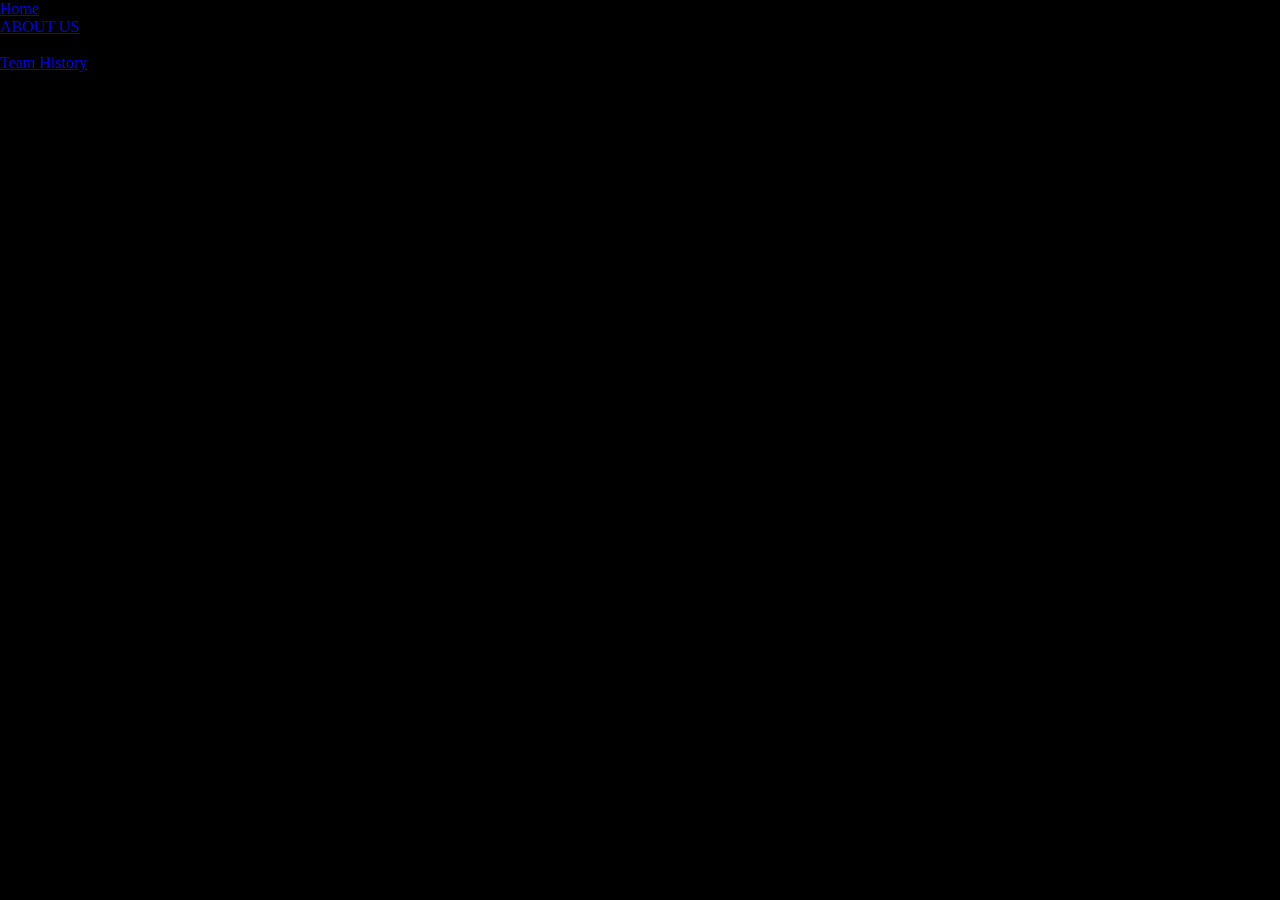
==== index.html @ 4ae1240a "Update index.html" ====
<!DOCTYPE html>
<html>
<head><meta http-equiv="Content-type" content="text/html; charset=UTF-8" />

	<title>Team 750</title>

	<meta http-equiv="Content-Language" content="en-us" />
	<link rel="shortcut icon" href="../../image/temp_1.png">
	<link rel="stylesheet" type="text/css" href="../../css/css.css">
	<link rel="stylesheet" type="text/css" href="new.css">
	<style type="text/css" media="all">
h1{ text-align:center;
	color:black;
	font-weight:bold;
	font-size: 50px;
}
img{
	margin:auto;
	float:left;
}
</style>
</head>
<body>
<head>
	<meta http-equiv="Content-type" content="text/html; charset=UTF-8" />
	<title>Home</title>
	<meta http-equiv="Content-Language" content="en-us" />
	<link rel="shortcut icon" href="logo_1.png">
	<style type="text/css" media="all">
	</style>
</head>
<body>
<div style="position:fixed;left:0px;top:0px;width:100%;z-index:10;">
		<div class="background">
			<div class="navbar">
					<div class="navbuttHome">
						<a href="../Home/home.html" class="linkage" target="_self">Home</a>
					</div>
					<div class="navbuttFRC">
						<a href="../FRC/FRC.php" class="linkage" target="_self">ABOUT US</a>
						</br></br>
						<a href="../FRC/3192A.php" class="linkage" target="_self">Team History</a>
						</br></br>
					</div>
				</div>
			</div>
		</div>
</body>
</html>
---- css/css.css ----
body  {
background-image:url('../images/back.jpg') ;
background-repeat:repeat;
background-attachment:fixed;
padding:10px;
}
.mainpage {
width: 961px;
height: 1506px;
background-image:url('../images/gradient.png') ;
margin:auto;
color: white;
}
.head {
	
font-size: 30px;
text-align: center;
height:125px;
width:960px;
border:1px solid green;
}
.nav {
float:left;
width:125px;
height:1000;
border:1px solid green;
text-align:center;
text-decoration:underline;
}
.foot {
height:50px;
width:960px;

}
.main {

text-align:center;
width:960px;
height:1325px;
}
.flr {
float:right;
}
.flc {
float:middle;
}
.gnar{
font-size:50px;
}
.clf {
clear: all;
}
IMG.displayed {
    display: block;
    margin-left: auto;
    margin-right: auto
	}
.div2 {
text-align: center;
width:550px;
height:1325px;
margin:auto;
}
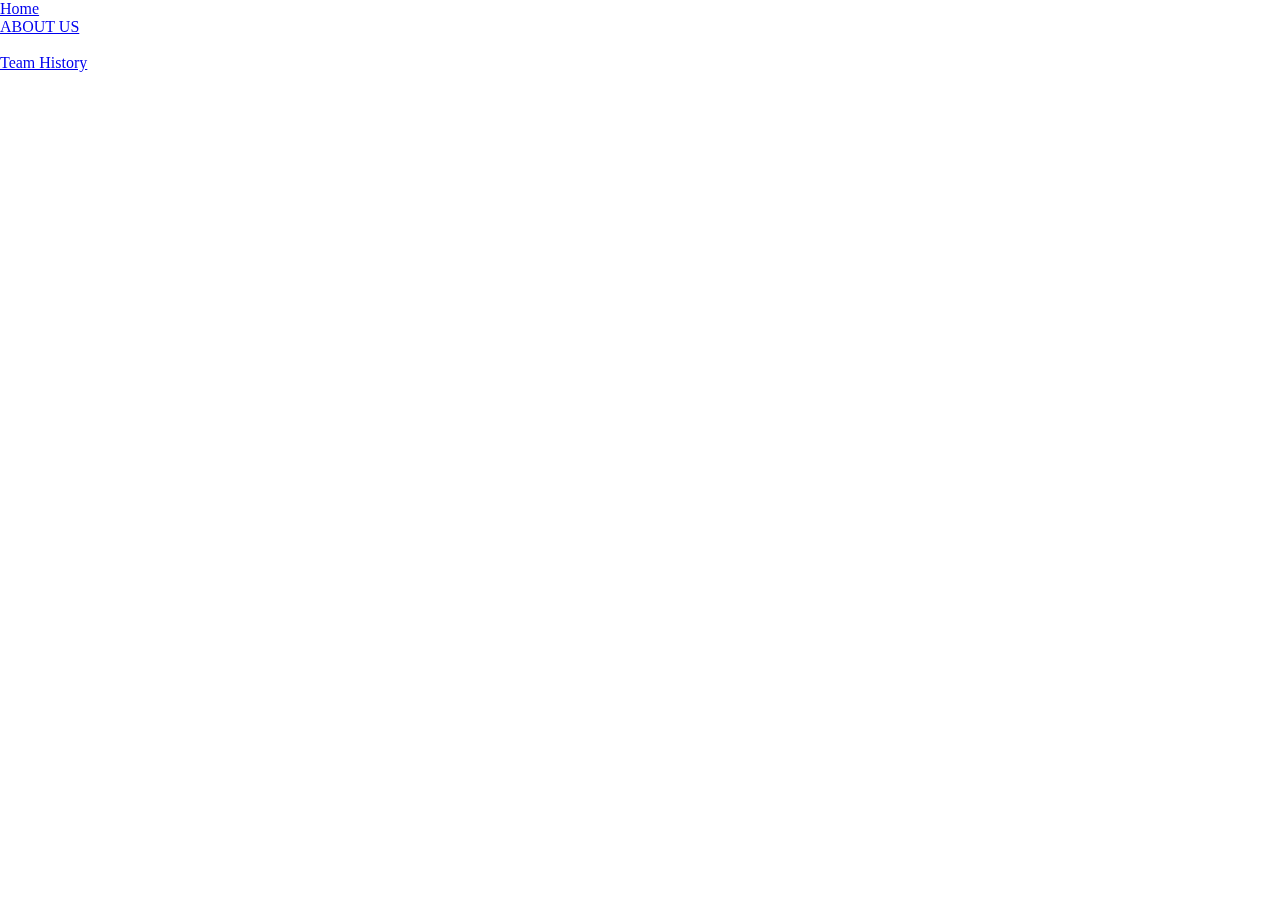
==== commit 257d5dd0: "Update index.html" ====
--- a/index.html
+++ b/index.html
@@ -5,8 +5,7 @@
 	<title>Team 750</title>
 
 	<meta http-equiv="Content-Language" content="en-us" />
-	<link rel="shortcut icon" href="../../image/temp_1.png">
-	<link rel="stylesheet" type="text/css" href="../../css/css.css">
+	<link rel="shortcut icon" href="logo_1.png">
 	<link rel="stylesheet" type="text/css" href="new.css">
 	<style type="text/css" media="all">
 h1{ text-align:center;
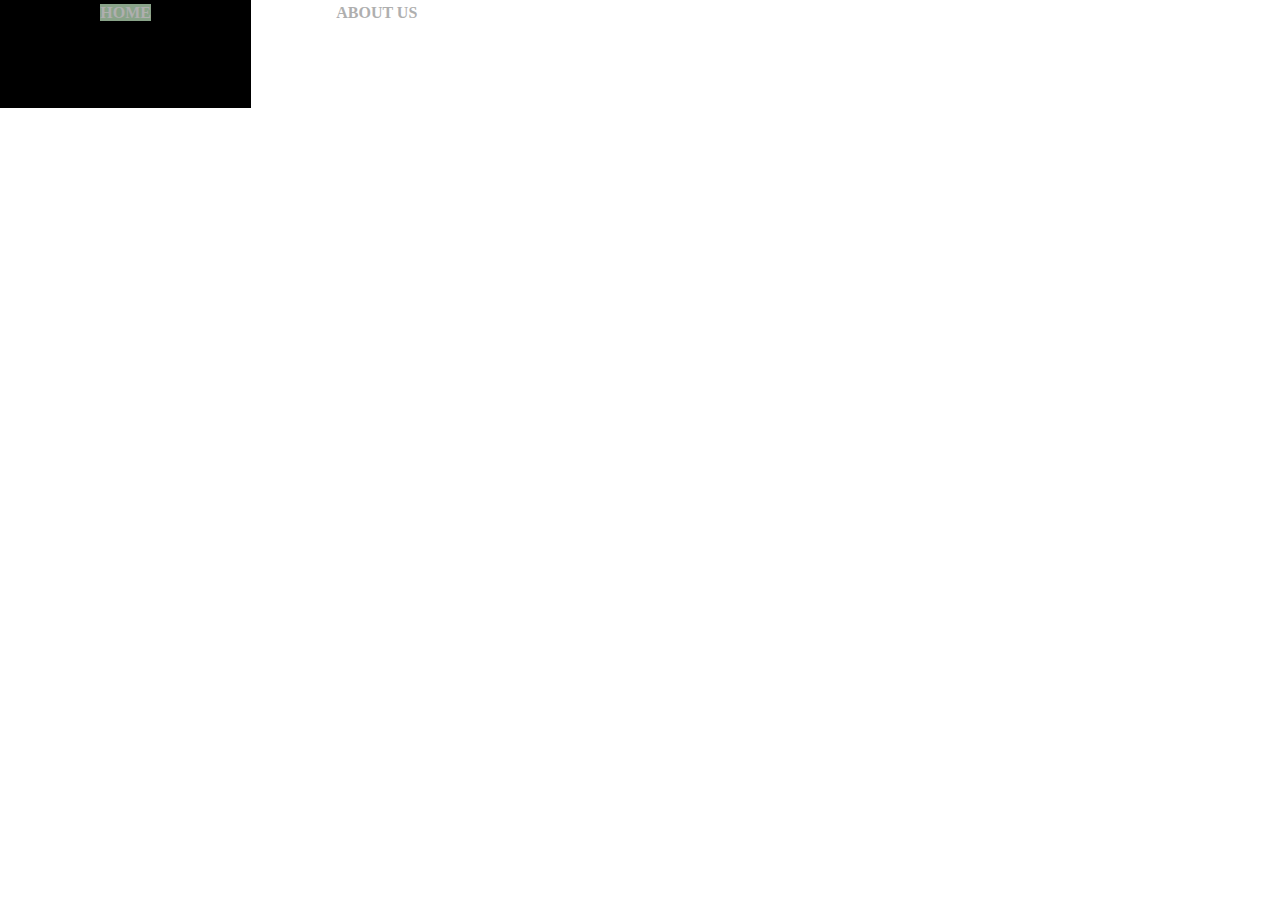
==== commit 0de978d8: "new index" ====
--- a/index.html
+++ b/index.html
@@ -2,11 +2,12 @@
 <html>
 <head><meta http-equiv="Content-type" content="text/html; charset=UTF-8" />
 
-	<title>Team 750</title>
+	<title>OGPC</title>
 
 	<meta http-equiv="Content-Language" content="en-us" />
-	<link rel="shortcut icon" href="logo_1.png">
-	<link rel="stylesheet" type="text/css" href="new.css">
+	<link rel="shortcut icon" href="images/logo_1.png">
+	<link rel="stylesheet" type="text/css" href="css/new.css">
+	<link rel="stylesheet" type="text/css" href="css/new.css">
 	<style type="text/css" media="all">
 h1{ text-align:center;
 	color:black;
@@ -24,7 +25,8 @@
 	<meta http-equiv="Content-type" content="text/html; charset=UTF-8" />
 	<title>Home</title>
 	<meta http-equiv="Content-Language" content="en-us" />
-	<link rel="shortcut icon" href="logo_1.png">
+	<meta name="author" content="Your Name Goes Here" />
+	<link rel="shortcut icon" href="/image/powert.png">
 	<style type="text/css" media="all">
 	</style>
 </head>
--- a/css/new.css
+++ b/css/new.css
@@ -0,0 +1,132 @@
+.navbuttHome {
+float:left;
+display:block;
+height:20px;
+width:19%;
+font-weight:bold;
+text-align:center;
+padding:4px;
+margin:auto;
+overflow: hidden;
+text-decoration:none;
+text-transform:uppercase;
+transition-property: height;
+transition-duration: .2s;
+-webkit-transition-property: height; /* Safari */
+-webkit-transition-duration: .2s;
+transition: all 0.5s ease;
+	}
+.navbuttHome:hover{
+background-color:black;
+height: 100px;
+	}
+.navbuttFRC {
+float:left;
+display:block;
+height:20px;
+width:19%;
+font-weight:bold;
+text-align:center;
+padding:4px;
+margin:auto;
+overflow: hidden;
+transition-property: height;
+transition-duration: .2s;
+-webkit-transition-property: height; /* Safari */
+-webkit-transition-duration: .2s;
+transition: all 0.5s ease;
+	}
+.navbuttFRC:hover{
+background-color: #89A389;
+height: 100px;
+	}
+.navbuttFTC {
+float:left;
+display:block;
+height:20px;
+width:19%;
+font-weight:bold;
+text-align:center;
+padding:4px;
+margin:auto;
+overflow: hidden;
+text-decoration:none;
+text-transform:uppercase;
+transition-property: height;
+transition-duration: .5s;
+-webkit-transition-property: height; /* Safari */
+-webkit-transition-duration: .5s;
+transition: all 0.5s ease;
+	}
+.navbuttFTC:hover{
+background-color: #89A389;
+height: 170px;
+	}
+.navbuttProgramming {
+float:left;
+display:block;
+height:20px;
+width:19%;
+font-weight:bold;
+text-align:center;
+padding:4px;
+margin:auto;
+overflow: hidden;
+text-decoration:none;
+text-transform:uppercase;
+transition-property: height;
+transition-duration: .2s;
+-webkit-transition-property: height; /* Safari */
+-webkit-transition-duration: .2s;
+transition: all 0.5s ease;
+	}
+.navbuttProgramming:hover{
+background-color: #89A389;
+height: 140px;
+	}
+.navbuttLoL {
+float:left;
+display:block;
+height:20px;
+width:19%;
+font-weight:bold;
+text-align:center;
+padding:4px;
+margin:auto;
+overflow: hidden;
+text-decoration:none;
+text-transform:uppercase;
+transition-property: height;
+transition-duration: .2s;
+-webkit-transition-property: height; /* Safari */
+-webkit-transition-duration: .2s;
+transition: all 0.5s ease;
+	}
+.navbar {
+	height:28px; 
+	color:#AFAFAF;
+	background-color:#FFFFFF;
+	text-align:center;
+	margin:auto;
+	z-index: 6;
+	}
+.linkage {
+	color:#AFAFAF;
+	background-color;#FFFFFF;
+	font-weight: bold;
+	text-decoration: none;
+	}
+.background {
+	color:#AFAFAF;
+	background-color;#FFFFFF;
+	width:100%;
+	left:0px;
+	top:0px;
+	padding:auto;
+	margin:auto;
+	text-align:center;
+	}
+.navbuttHome:Hover .linkage {
+	background-color:#89A389;
+	transition: background-color 1.3s ease;
+}--- a/css/new.css
+++ b/css/new.css
@@ -0,0 +1,132 @@
+.navbuttHome {
+float:left;
+display:block;
+height:20px;
+width:19%;
+font-weight:bold;
+text-align:center;
+padding:4px;
+margin:auto;
+overflow: hidden;
+text-decoration:none;
+text-transform:uppercase;
+transition-property: height;
+transition-duration: .2s;
+-webkit-transition-property: height; /* Safari */
+-webkit-transition-duration: .2s;
+transition: all 0.5s ease;
+	}
+.navbuttHome:hover{
+background-color:black;
+height: 100px;
+	}
+.navbuttFRC {
+float:left;
+display:block;
+height:20px;
+width:19%;
+font-weight:bold;
+text-align:center;
+padding:4px;
+margin:auto;
+overflow: hidden;
+transition-property: height;
+transition-duration: .2s;
+-webkit-transition-property: height; /* Safari */
+-webkit-transition-duration: .2s;
+transition: all 0.5s ease;
+	}
+.navbuttFRC:hover{
+background-color: #89A389;
+height: 100px;
+	}
+.navbuttFTC {
+float:left;
+display:block;
+height:20px;
+width:19%;
+font-weight:bold;
+text-align:center;
+padding:4px;
+margin:auto;
+overflow: hidden;
+text-decoration:none;
+text-transform:uppercase;
+transition-property: height;
+transition-duration: .5s;
+-webkit-transition-property: height; /* Safari */
+-webkit-transition-duration: .5s;
+transition: all 0.5s ease;
+	}
+.navbuttFTC:hover{
+background-color: #89A389;
+height: 170px;
+	}
+.navbuttProgramming {
+float:left;
+display:block;
+height:20px;
+width:19%;
+font-weight:bold;
+text-align:center;
+padding:4px;
+margin:auto;
+overflow: hidden;
+text-decoration:none;
+text-transform:uppercase;
+transition-property: height;
+transition-duration: .2s;
+-webkit-transition-property: height; /* Safari */
+-webkit-transition-duration: .2s;
+transition: all 0.5s ease;
+	}
+.navbuttProgramming:hover{
+background-color: #89A389;
+height: 140px;
+	}
+.navbuttLoL {
+float:left;
+display:block;
+height:20px;
+width:19%;
+font-weight:bold;
+text-align:center;
+padding:4px;
+margin:auto;
+overflow: hidden;
+text-decoration:none;
+text-transform:uppercase;
+transition-property: height;
+transition-duration: .2s;
+-webkit-transition-property: height; /* Safari */
+-webkit-transition-duration: .2s;
+transition: all 0.5s ease;
+	}
+.navbar {
+	height:28px; 
+	color:#AFAFAF;
+	background-color:#FFFFFF;
+	text-align:center;
+	margin:auto;
+	z-index: 6;
+	}
+.linkage {
+	color:#AFAFAF;
+	background-color;#FFFFFF;
+	font-weight: bold;
+	text-decoration: none;
+	}
+.background {
+	color:#AFAFAF;
+	background-color;#FFFFFF;
+	width:100%;
+	left:0px;
+	top:0px;
+	padding:auto;
+	margin:auto;
+	text-align:center;
+	}
+.navbuttHome:Hover .linkage {
+	background-color:#89A389;
+	transition: background-color 1.3s ease;
+}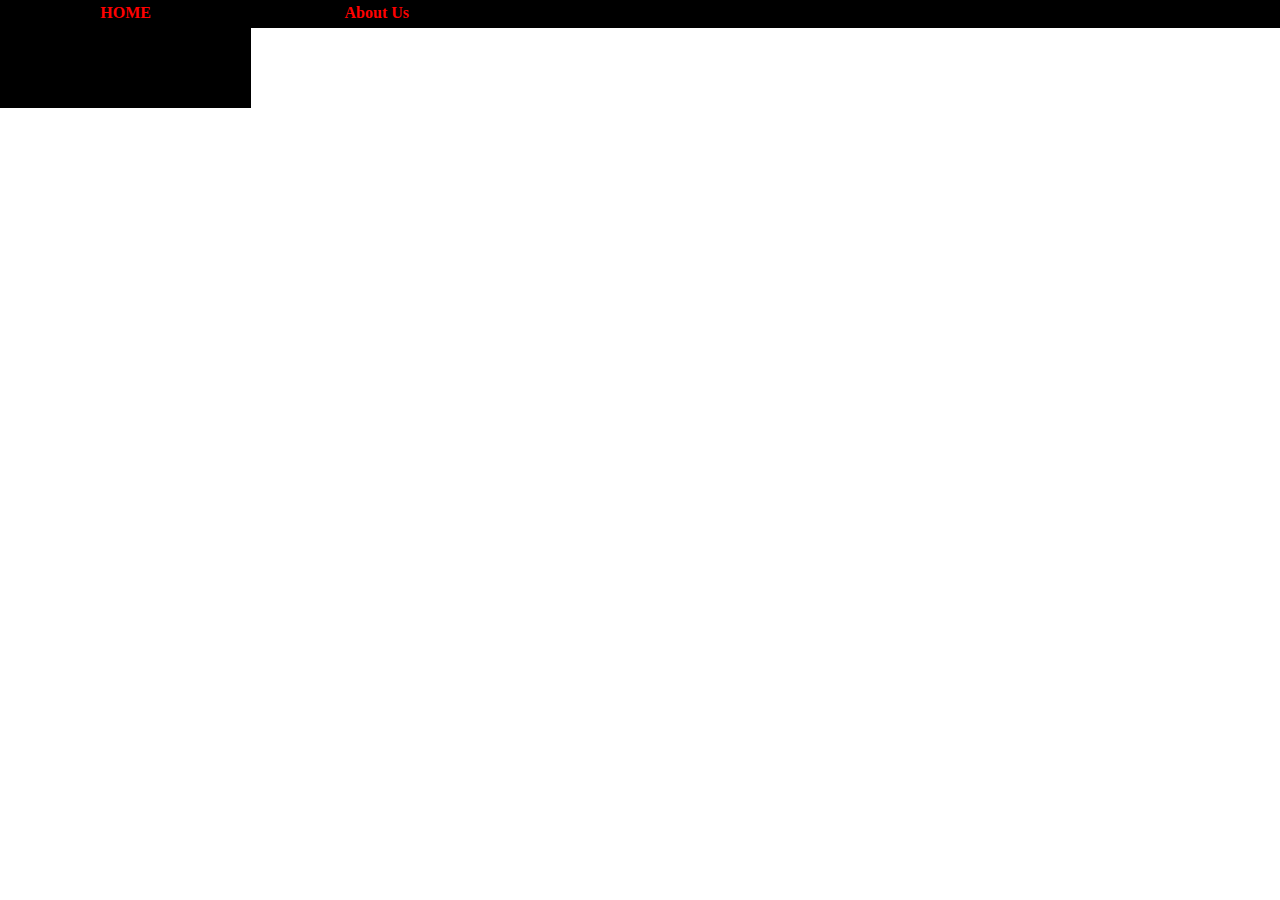
==== commit fad59b57: "fixes" ====
--- a/index.html
+++ b/index.html
@@ -2,22 +2,17 @@
 <html>
 <head><meta http-equiv="Content-type" content="text/html; charset=UTF-8" />
 
-	<title>OGPC</title>
+	<title>Team 750</title>
 
 	<meta http-equiv="Content-Language" content="en-us" />
+
 	<link rel="shortcut icon" href="images/logo_1.png">
 	<link rel="stylesheet" type="text/css" href="css/new.css">
 	<link rel="stylesheet" type="text/css" href="css/new.css">
-	<style type="text/css" media="all">
-h1{ text-align:center;
-	color:black;
-	font-weight:bold;
-	font-size: 50px;
-}
-img{
-	margin:auto;
-	float:left;
-}
+
+	<link rel="shortcut icon" href="logo_1.png">
+	<link rel="stylesheet" type="text/css" href="css/new.css">
+
 </style>
 </head>
 <body>
@@ -25,8 +20,7 @@
 	<meta http-equiv="Content-type" content="text/html; charset=UTF-8" />
 	<title>Home</title>
 	<meta http-equiv="Content-Language" content="en-us" />
-	<meta name="author" content="Your Name Goes Here" />
-	<link rel="shortcut icon" href="/image/powert.png">
+	<link rel="shortcut icon" href="logo_1.png">
 	<style type="text/css" media="all">
 	</style>
 </head>
@@ -35,16 +29,17 @@
 		<div class="background">
 			<div class="navbar">
 					<div class="navbuttHome">
-						<a href="../Home/home.html" class="linkage" target="_self">Home</a>
+						<a href="index.html" class="linkage" target="_self">Home</a>
 					</div>
 					<div class="navbuttFRC">
-						<a href="../FRC/FRC.php" class="linkage" target="_self">ABOUT US</a>
+						<a href="pg4.html" class="linkage" target="_self">About Us</a>
 						</br></br>
-						<a href="../FRC/3192A.php" class="linkage" target="_self">Team History</a>
+
+						<a href="pg2.html" class="linkage" target="_self">Team History</a>
 						</br></br>
 					</div>
 				</div>
 			</div>
 		</div>
 </body>
-</html>
+</html>--- a/css/new.css
+++ b/css/new.css
@@ -37,7 +37,7 @@
 transition: all 0.5s ease;
 	}
 .navbuttFRC:hover{
-background-color: #89A389;
+background-color: black;
 height: 100px;
 	}
 .navbuttFTC {
@@ -105,28 +105,21 @@
 .navbar {
 	height:28px; 
 	color:#AFAFAF;
-	background-color:#FFFFFF;
+	background-color:black;
 	text-align:center;
 	margin:auto;
-	z-index: 6;
 	}
 .linkage {
-	color:#AFAFAF;
+	color:red;
 	background-color;#FFFFFF;
 	font-weight: bold;
 	text-decoration: none;
 	}
 .background {
-	color:#AFAFAF;
-	background-color;#FFFFFF;
 	width:100%;
 	left:0px;
 	top:0px;
 	padding:auto;
 	margin:auto;
 	text-align:center;
-	}
-.navbuttHome:Hover .linkage {
-	background-color:#89A389;
-	transition: background-color 1.3s ease;
-}+	}--- a/css/new.css
+++ b/css/new.css
@@ -37,7 +37,7 @@
 transition: all 0.5s ease;
 	}
 .navbuttFRC:hover{
-background-color: #89A389;
+background-color: black;
 height: 100px;
 	}
 .navbuttFTC {
@@ -105,28 +105,21 @@
 .navbar {
 	height:28px; 
 	color:#AFAFAF;
-	background-color:#FFFFFF;
+	background-color:black;
 	text-align:center;
 	margin:auto;
-	z-index: 6;
 	}
 .linkage {
-	color:#AFAFAF;
+	color:red;
 	background-color;#FFFFFF;
 	font-weight: bold;
 	text-decoration: none;
 	}
 .background {
-	color:#AFAFAF;
-	background-color;#FFFFFF;
 	width:100%;
 	left:0px;
 	top:0px;
 	padding:auto;
 	margin:auto;
 	text-align:center;
-	}
-.navbuttHome:Hover .linkage {
-	background-color:#89A389;
-	transition: background-color 1.3s ease;
-}+	}--- a/css/new.css
+++ b/css/new.css
@@ -37,7 +37,7 @@
 transition: all 0.5s ease;
 	}
 .navbuttFRC:hover{
-background-color: #89A389;
+background-color: black;
 height: 100px;
 	}
 .navbuttFTC {
@@ -105,28 +105,21 @@
 .navbar {
 	height:28px; 
 	color:#AFAFAF;
-	background-color:#FFFFFF;
+	background-color:black;
 	text-align:center;
 	margin:auto;
-	z-index: 6;
 	}
 .linkage {
-	color:#AFAFAF;
+	color:red;
 	background-color;#FFFFFF;
 	font-weight: bold;
 	text-decoration: none;
 	}
 .background {
-	color:#AFAFAF;
-	background-color;#FFFFFF;
 	width:100%;
 	left:0px;
 	top:0px;
 	padding:auto;
 	margin:auto;
 	text-align:center;
-	}
-.navbuttHome:Hover .linkage {
-	background-color:#89A389;
-	transition: background-color 1.3s ease;
-}+	}